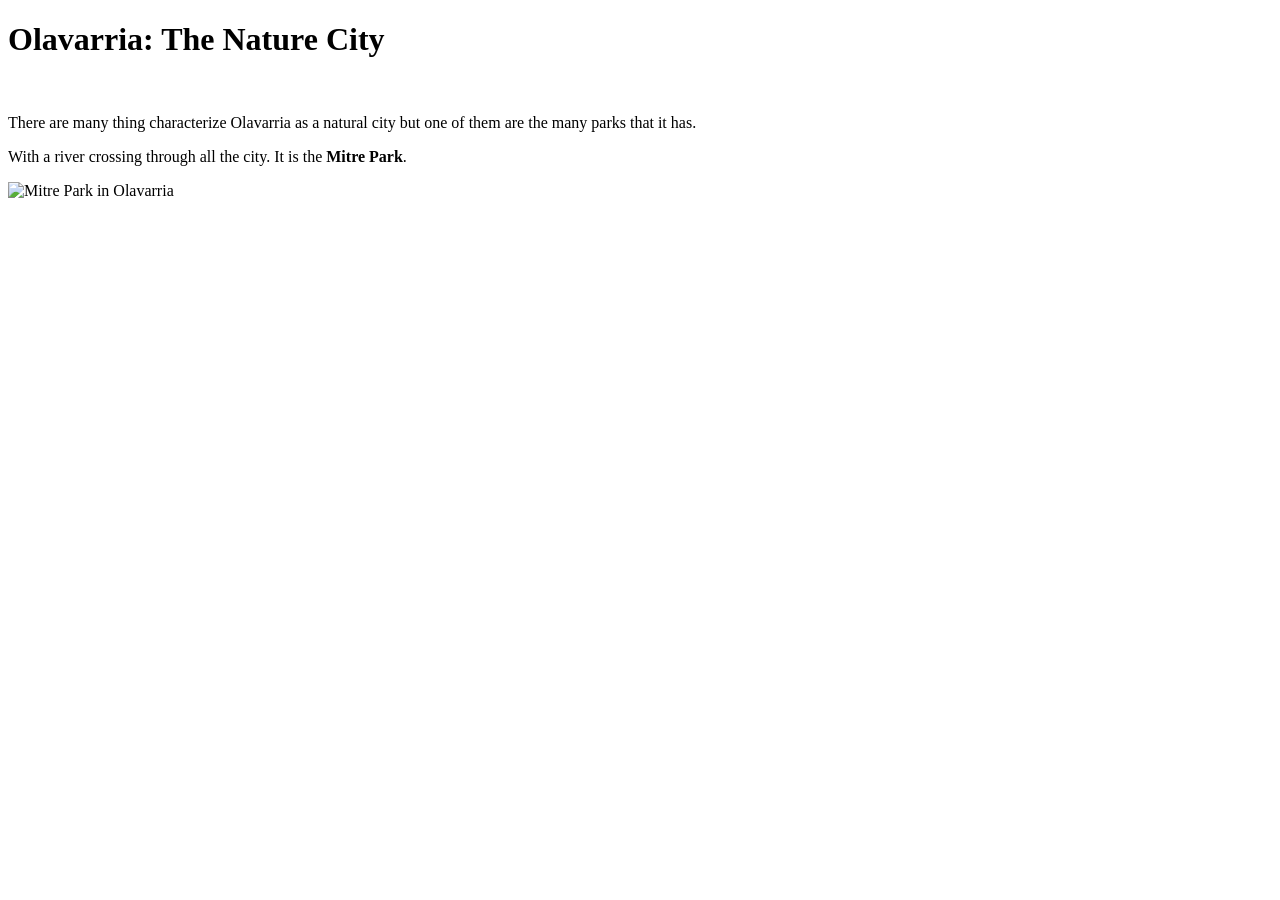
==== week01/favorite-city.html @ c9bf6266 "Added a image," ====
<!DOCTYPE html>
<html lang="en">

<head>
    <meta charset="UTF-8">
    <meta name="viewport" content="width=device-width, initial-scale=1.0">
    <title>Favorite City</title>
</head>

<body>
    <h1>Olavarria: The Nature City</h1>
    <br>
    <p>There are many thing characterize Olavarria as a natural city but one of them are the many
        parks that it has.</p>
    <p>With a river crossing through all the city. It is the <b>Mitre Park</b>.
    </p>

    <img src="images/mitre-park.JPG" alt="Mitre Park in Olavarria" />


</body>

</html>
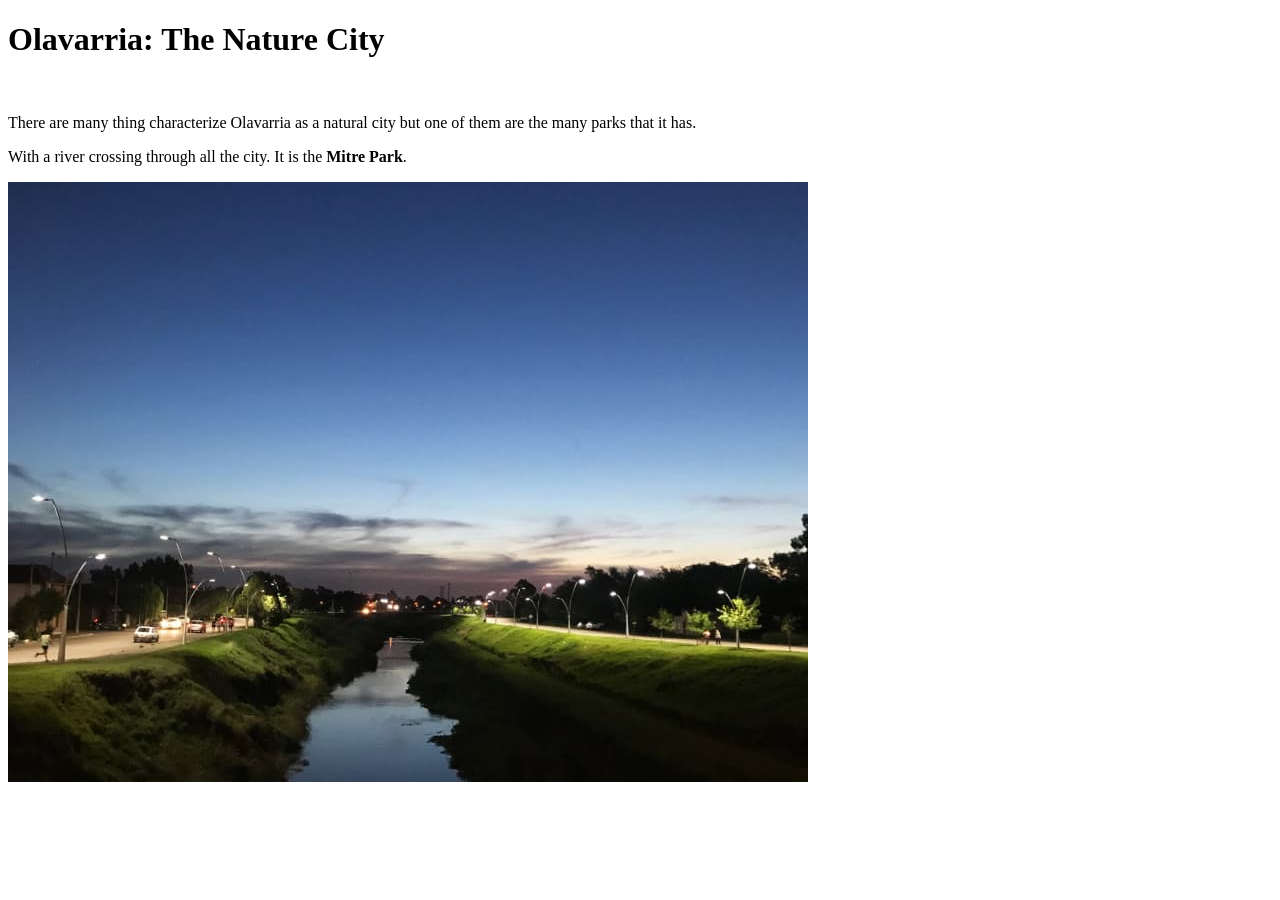
==== commit 0bbe5920: "." ====
--- a/week01/favorite-city.html
+++ b/week01/favorite-city.html
@@ -15,7 +15,7 @@
     <p>With a river crossing through all the city. It is the <b>Mitre Park</b>.
     </p>
 
-    <img src="images/mitre-park.JPG" alt="Mitre Park in Olavarria" />
+    <img src="images/mitre-park.jpg" alt="Mitre Park in Olavarria" />
 
 
 </body>
